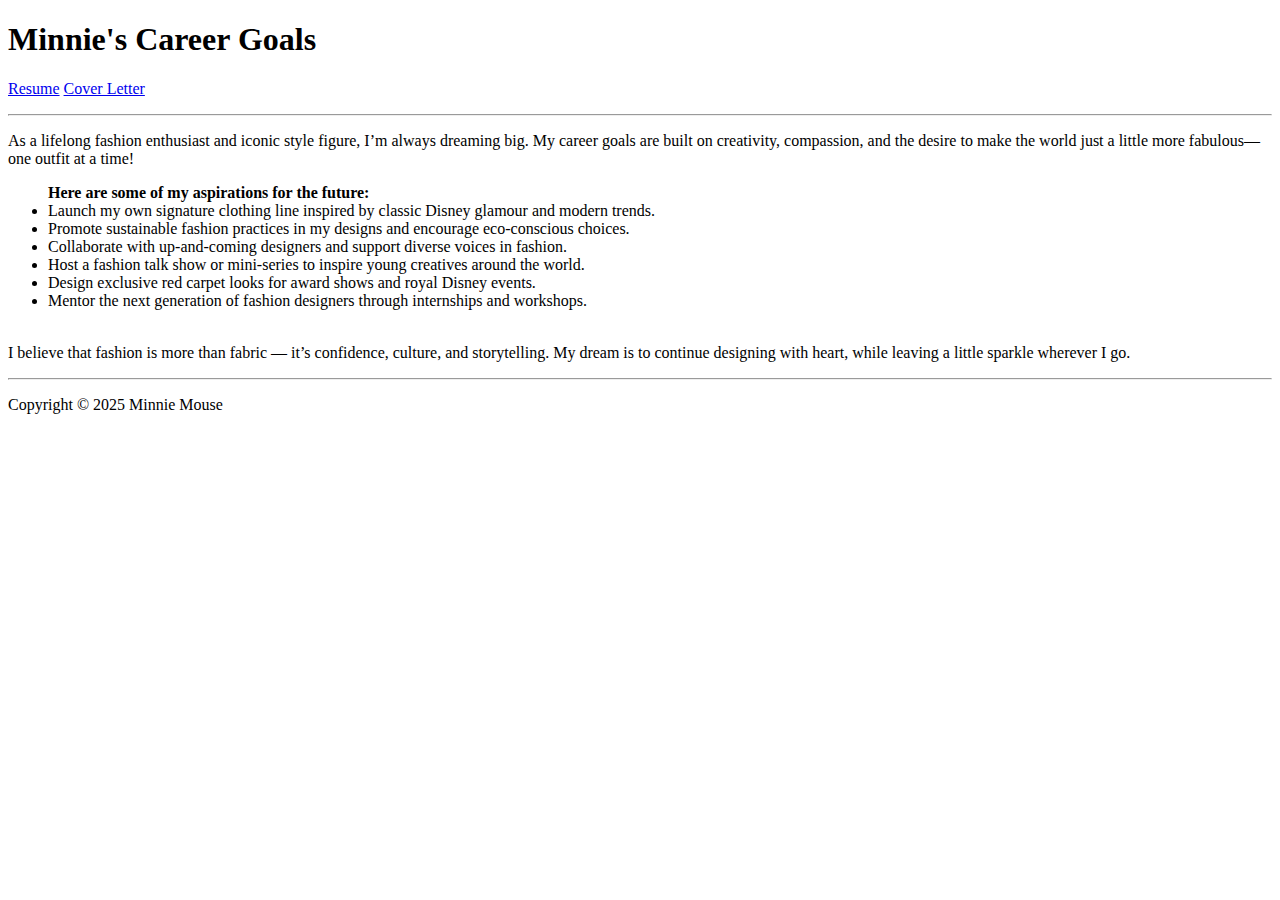
==== career-goals.html @ 9f725611 "Update career-goals.html" ====
<!DOCTYPE html>
<html lang="en">
<!--Head-->
<head>
    <meta charset="UTF-8">
    <meta name="viewport" content="width=device-width, initial-scale=1.0">
    <!--Title-->
    <title>Minnie's Career Goals</title>
    <link rel="stylesheet" href="styles.css">
</head>
<!--Body-->
<body>
<!--Header-->
<header>
    <h1>Minnie's Career Goals</h1>
</header>
<!--Navigation-->
<nav>
    <p>
        <a href="resume.html">Resume</a>
        <a href="cover-letter.html">Cover Letter</a>
    </p>
</nav>
<!--Horizontal Rule-->
<hr>
<!--Main-->
<main>
    <section id="career-goals">
        <article>
            <p>
                As a lifelong fashion enthusiast and iconic style figure, I’m always dreaming big. 
                My career goals are built on creativity, compassion, and the desire to make the 
                world just a little more fabulous—one outfit at a time! <br>
                <ul>
                    <strong>Here are some of my aspirations for the future:</strong>
                    <li>
                        Launch my own signature clothing line inspired by classic Disney glamour 
                        and modern trends.
                    </li>
                    <li>
                        Promote sustainable fashion practices in my designs and encourage 
                        eco-conscious choices.
                    </li>
                    <li>
                        Collaborate with up-and-coming designers and support diverse voices in fashion.
                    </li>
                    <li>
                        Host a fashion talk show or mini-series to inspire young creatives around the world.
                    </li>
                    <li>
                        Design exclusive red carpet looks for award shows and royal Disney events.
                    </li>
                    <li>
                        Mentor the next generation of fashion designers through internships and workshops.
                    </li>
                </ul>
            
                <br>I believe that fashion is more than fabric — it’s confidence, culture, and 
                storytelling. My dream is to continue designing with heart, while 
                leaving a little sparkle wherever I go. </p>
        </article>
    </section>
</main>
<!--Horizontal Rule-->
<hr>
<!--Footer-->
<footer>
    <p>Copyright &copy; 2025 Minnie Mouse</p>
</footer>
</body>
</html>
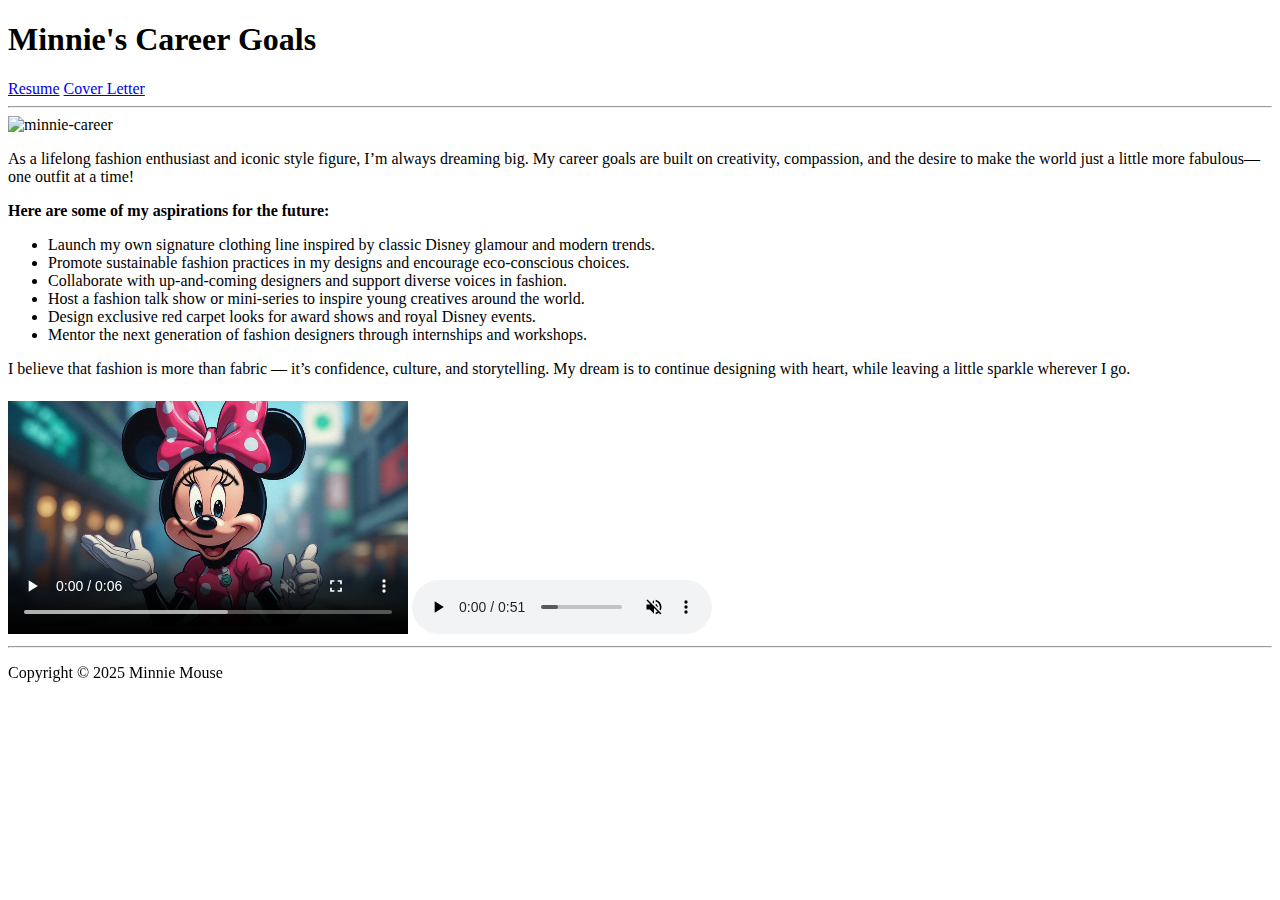
==== commit 2ef57e5b: "Update career-goals.html" ====
--- a/career-goals.html
+++ b/career-goals.html
@@ -1,69 +1,65 @@
 <!DOCTYPE html>
 <html lang="en">
-<!--Head-->
 <head>
     <meta charset="UTF-8">
     <meta name="viewport" content="width=device-width, initial-scale=1.0">
-    <!--Title-->
     <title>Minnie's Career Goals</title>
-    <link rel="stylesheet" href="styles.css">
+    <link rel="stylesheet" href="css/styles.css">
 </head>
-<!--Body-->
 <body>
-<!--Header-->
 <header>
     <h1>Minnie's Career Goals</h1>
 </header>
-<!--Navigation-->
 <nav>
-    <p>
-        <a href="resume.html">Resume</a>
-        <a href="cover-letter.html">Cover Letter</a>
-    </p>
+    <a href="resume.html">Resume</a>
+    <a href="cover-letter.html">Cover Letter</a>
 </nav>
-<!--Horizontal Rule-->
 <hr>
-<!--Main-->
 <main>
+
+    <!--Image-->
+    <img src="images/minnie-career.png" alt="minnie-career" class="career-pic">
+
+    <!-- Career Goals Section -->
     <section id="career-goals">
-        <article>
-            <p>
-                As a lifelong fashion enthusiast and iconic style figure, I’m always dreaming big. 
-                My career goals are built on creativity, compassion, and the desire to make the 
-                world just a little more fabulous—one outfit at a time! <br>
-                <ul>
-                    <strong>Here are some of my aspirations for the future:</strong>
-                    <li>
-                        Launch my own signature clothing line inspired by classic Disney glamour 
-                        and modern trends.
-                    </li>
-                    <li>
-                        Promote sustainable fashion practices in my designs and encourage 
-                        eco-conscious choices.
-                    </li>
-                    <li>
-                        Collaborate with up-and-coming designers and support diverse voices in fashion.
-                    </li>
-                    <li>
-                        Host a fashion talk show or mini-series to inspire young creatives around the world.
-                    </li>
-                    <li>
-                        Design exclusive red carpet looks for award shows and royal Disney events.
-                    </li>
-                    <li>
-                        Mentor the next generation of fashion designers through internships and workshops.
-                    </li>
-                </ul>
-            
-                <br>I believe that fashion is more than fabric — it’s confidence, culture, and 
-                storytelling. My dream is to continue designing with heart, while 
-                leaving a little sparkle wherever I go. </p>
-        </article>
+        <p>
+            As a lifelong fashion enthusiast and iconic style figure, I’m always dreaming big. 
+            My career goals are built on creativity, compassion, and the desire to make the 
+            world just a little more fabulous—one outfit at a time!
+        </p>
+        
+        <p><strong>Here are some of my aspirations for the future:</strong></p>
+          
+        <ul>
+            <li>Launch my own signature clothing line inspired by classic Disney glamour and modern trends.</li>
+            <li>Promote sustainable fashion practices in my designs and encourage eco-conscious choices.</li>
+            <li>Collaborate with up-and-coming designers and support diverse voices in fashion.</li>
+            <li>Host a fashion talk show or mini-series to inspire young creatives around the world.</li>
+            <li>Design exclusive red carpet looks for award shows and royal Disney events.</li>
+            <li>Mentor the next generation of fashion designers through internships and workshops.</li>
+        </ul>
+        
+        <p>
+            I believe that fashion is more than fabric — it’s confidence, culture, and 
+            storytelling. My dream is to continue designing with heart, while 
+            leaving a little sparkle wherever I go.
+        </p>
     </section>
+
+    <!--Video-->
+    <video width="400" height="240" muted controls>
+        <source src="media/minnie-shoot.mp4" type="video/mp4">
+        Your browser does not support the video tag.
+    </video>
+
+    <!--Audio-->
+    <audio muted controls>
+        <source src="media/its-fashion.mp3" type="audio/mpeg">
+        Your browser does not support the audio element.
+    </audio>
+
 </main>
-<!--Horizontal Rule-->
 <hr>
-<!--Footer-->
 <footer>
     <p>Copyright &copy; 2025 Minnie Mouse</p>
 </footer>
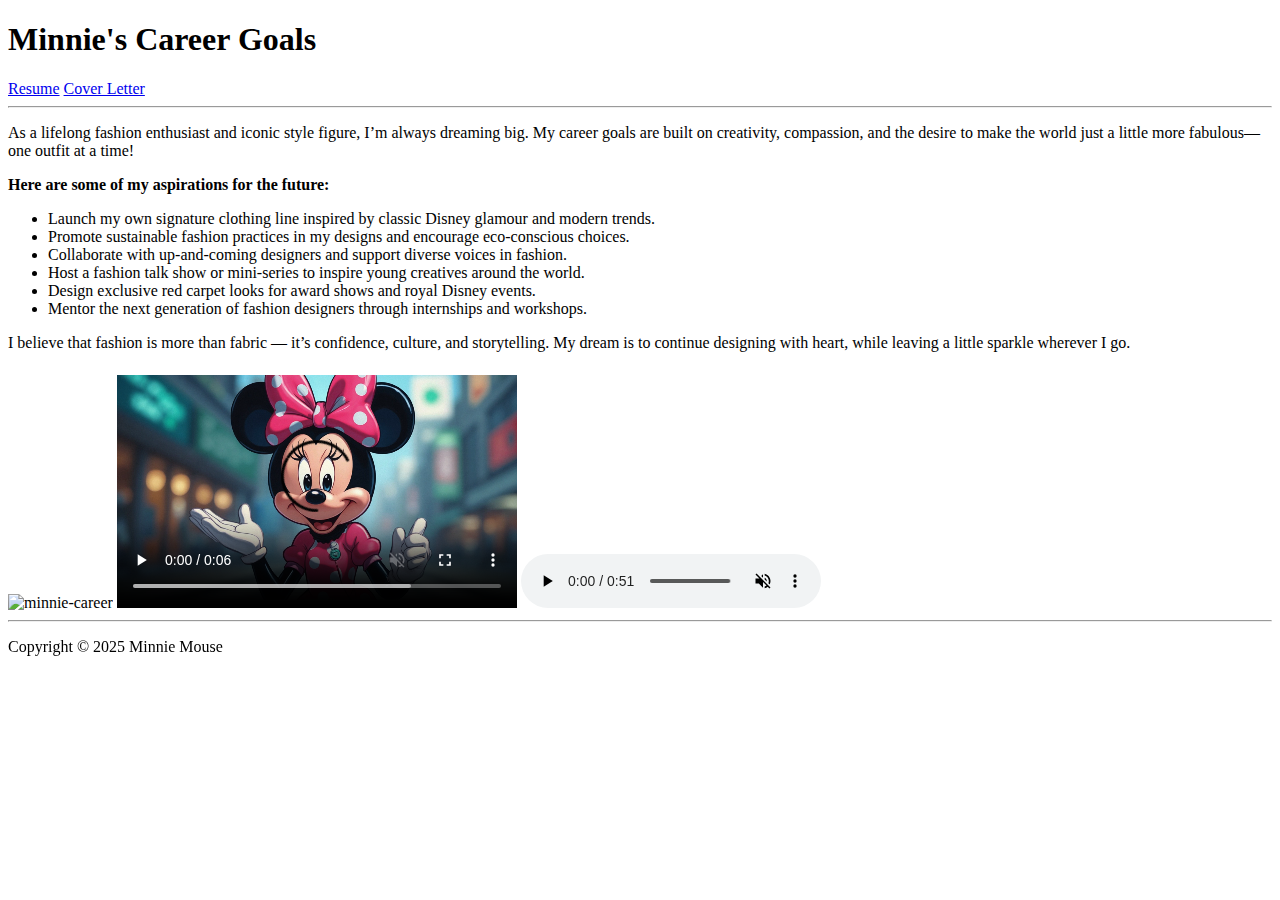
==== commit 16e8ce6b: "Update career-goals.html" ====
--- a/career-goals.html
+++ b/career-goals.html
@@ -16,9 +16,6 @@
 </nav>
 <hr>
 <main>
-
-    <!--Image-->
-    <img src="images/minnie-career.png" alt="minnie-career" class="career-pic">
 
     <!-- Career Goals Section -->
     <section id="career-goals">
@@ -46,16 +43,17 @@
         </p>
     </section>
 
+    <!--Image-->
+    <img src="images/minnie-career.png" alt="minnie-career" class="career-pic">
+
     <!--Video-->
     <video width="400" height="240" muted controls>
         <source src="media/minnie-shoot.mp4" type="video/mp4">
-        Your browser does not support the video tag.
     </video>
 
     <!--Audio-->
     <audio muted controls>
         <source src="media/its-fashion.mp3" type="audio/mpeg">
-        Your browser does not support the audio element.
     </audio>
 
 </main>
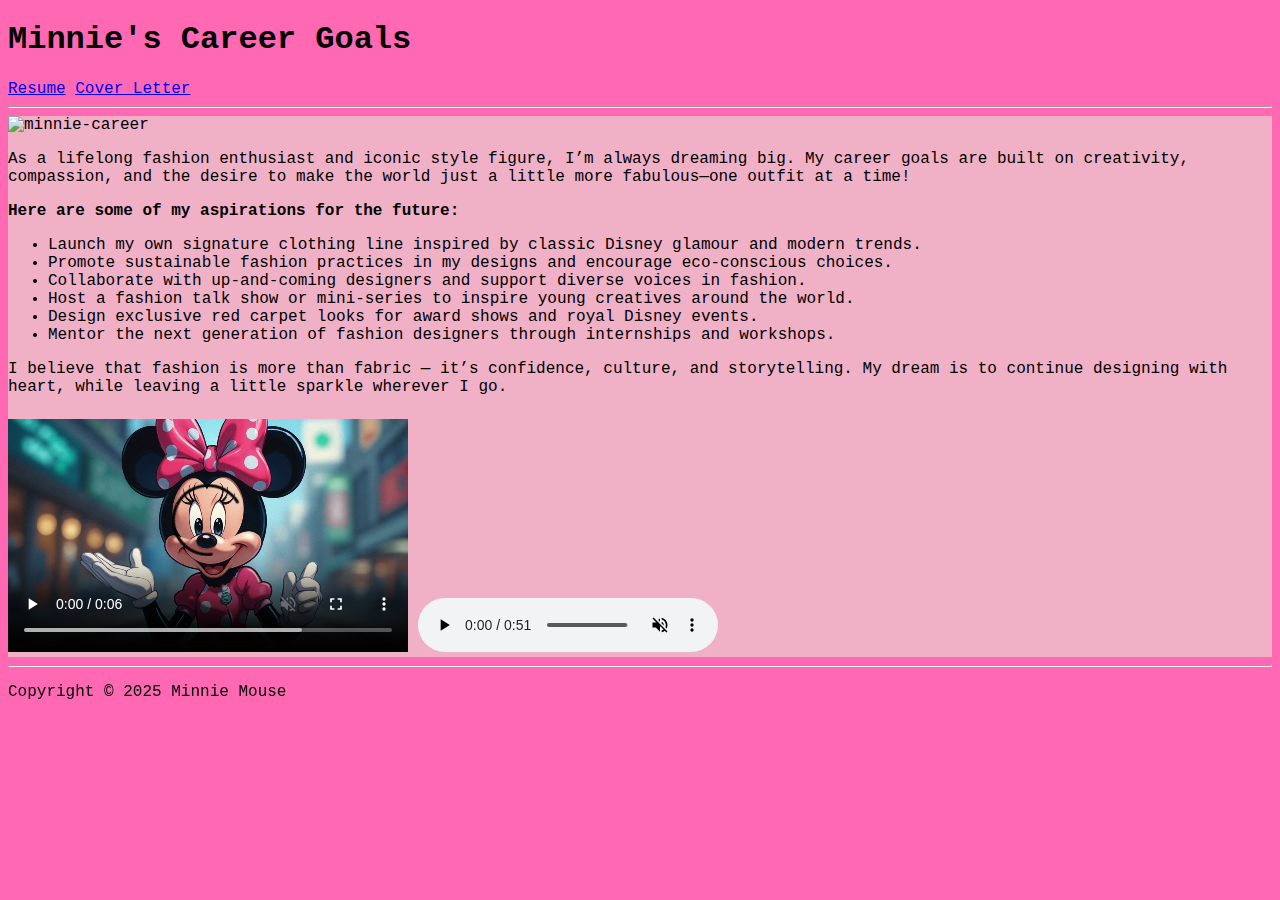
==== commit 38b6a0f4: "Update career-goals.html" ====
--- a/career-goals.html
+++ b/career-goals.html
@@ -16,45 +16,40 @@
 </nav>
 <hr>
 <main>
-
     <!-- Career Goals Section -->
     <section id="career-goals">
-        <p>
-            As a lifelong fashion enthusiast and iconic style figure, I’m always dreaming big. 
-            My career goals are built on creativity, compassion, and the desire to make the 
-            world just a little more fabulous—one outfit at a time!
-        </p>
-        
-        <p><strong>Here are some of my aspirations for the future:</strong></p>
-          
-        <ul>
-            <li>Launch my own signature clothing line inspired by classic Disney glamour and modern trends.</li>
-            <li>Promote sustainable fashion practices in my designs and encourage eco-conscious choices.</li>
-            <li>Collaborate with up-and-coming designers and support diverse voices in fashion.</li>
-            <li>Host a fashion talk show or mini-series to inspire young creatives around the world.</li>
-            <li>Design exclusive red carpet looks for award shows and royal Disney events.</li>
-            <li>Mentor the next generation of fashion designers through internships and workshops.</li>
-        </ul>
-        
-        <p>
-            I believe that fashion is more than fabric — it’s confidence, culture, and 
-            storytelling. My dream is to continue designing with heart, while 
-            leaving a little sparkle wherever I go.
-        </p>
+        <!--Image-->
+        <img src="images/minnie-career.png" alt="minnie-career" class="career-pic">
+        <article>
+            <p>
+                As a lifelong fashion enthusiast and iconic style figure, I’m always dreaming big. 
+                My career goals are built on creativity, compassion, and the desire to make the 
+                world just a little more fabulous—one outfit at a time!
+            </p>
+            <p><strong>Here are some of my aspirations for the future:</strong></p>
+            <ul>
+                <li>Launch my own signature clothing line inspired by classic Disney glamour and modern trends.</li>
+                <li>Promote sustainable fashion practices in my designs and encourage eco-conscious choices.</li>
+                <li>Collaborate with up-and-coming designers and support diverse voices in fashion.</li>
+                <li>Host a fashion talk show or mini-series to inspire young creatives around the world.</li>
+                <li>Design exclusive red carpet looks for award shows and royal Disney events.</li>
+                <li>Mentor the next generation of fashion designers through internships and workshops.</li>
+            </ul>
+            <p>
+                I believe that fashion is more than fabric — it’s confidence, culture, and 
+                storytelling. My dream is to continue designing with heart, while 
+                leaving a little sparkle wherever I go.
+            </p>
+        </article>
+        <!--Video-->
+        <video width="400" height="240" muted controls>
+            <source src="media/minnie-shoot.mp4" type="video/mp4">
+        </video>
+        <!--Audio-->
+        <audio muted controls>
+            <source src="media/its-fashion.mp3" type="audio/mpeg">
+        </audio>
     </section>
-
-    <!--Image-->
-    <img src="images/minnie-career.png" alt="minnie-career" class="career-pic">
-
-    <!--Video-->
-    <video width="400" height="240" muted controls>
-        <source src="media/minnie-shoot.mp4" type="video/mp4">
-    </video>
-
-    <!--Audio-->
-    <audio muted controls>
-        <source src="media/its-fashion.mp3" type="audio/mpeg">
-    </audio>
 
 </main>
 <hr>
--- a/css/styles.css
+++ b/css/styles.css
@@ -0,0 +1,73 @@
+/*Color scheme variables*/
+:root {
+  --color1: #ff69b4;
+  --color2: #f5e0e7;
+  --color3: #f7cddb;
+  --color4: #f0b1c7;
+  --color5: #f18eb1;
+  --color6: #f5568e;
+}
+
+/*General body style*/
+body {
+  background-color: var(--color1); 
+  font-family: "Courier New", monospace;
+}
+
+/*Pink font color class*/
+.pink-text {
+  color: var(--color1); 
+  font-weight: bold;
+}
+
+/*pink highlighter class*/
+.pink-highlight { background-color: var(--color1); }
+
+/*resume.html styles*/
+/*About section*/
+#about { background-color: var(--color2); }
+
+/*Experience section*/
+#experience { background-color: var(--color3); }
+
+/*Education section*/
+#education { background-color: var(--color4); }
+
+/*Skills section*/
+#skills {
+  background-color: var(--color5);
+  /*Table header color*/
+  th { background-color: var(--color2); }
+  /*Table data color*/
+  td { background-color: var(--color3); }
+}
+
+/*Contact section*/
+#contact {
+  background-color: var(--color6);
+  /*Table header color*/
+  th { background-color: var(--color2); }
+  /*Table data color*/
+  td { background-color: var(--color3); }
+}
+
+
+/*Table styling*/
+table, th, td {
+  border: 1px solid var(--color1);
+  margin: 0 auto; 
+  padding: 10px; 
+  border-collapse: collapse; 
+}
+
+/*cover-letter.html styles*/
+/*Cover-letter section*/
+#cover-letter {
+  background-color: var(--color4); 
+}
+
+/*career-goals.html styles*/
+/*career-goals section*/
+#career-goals {
+  background-color: var(--color4); 
+}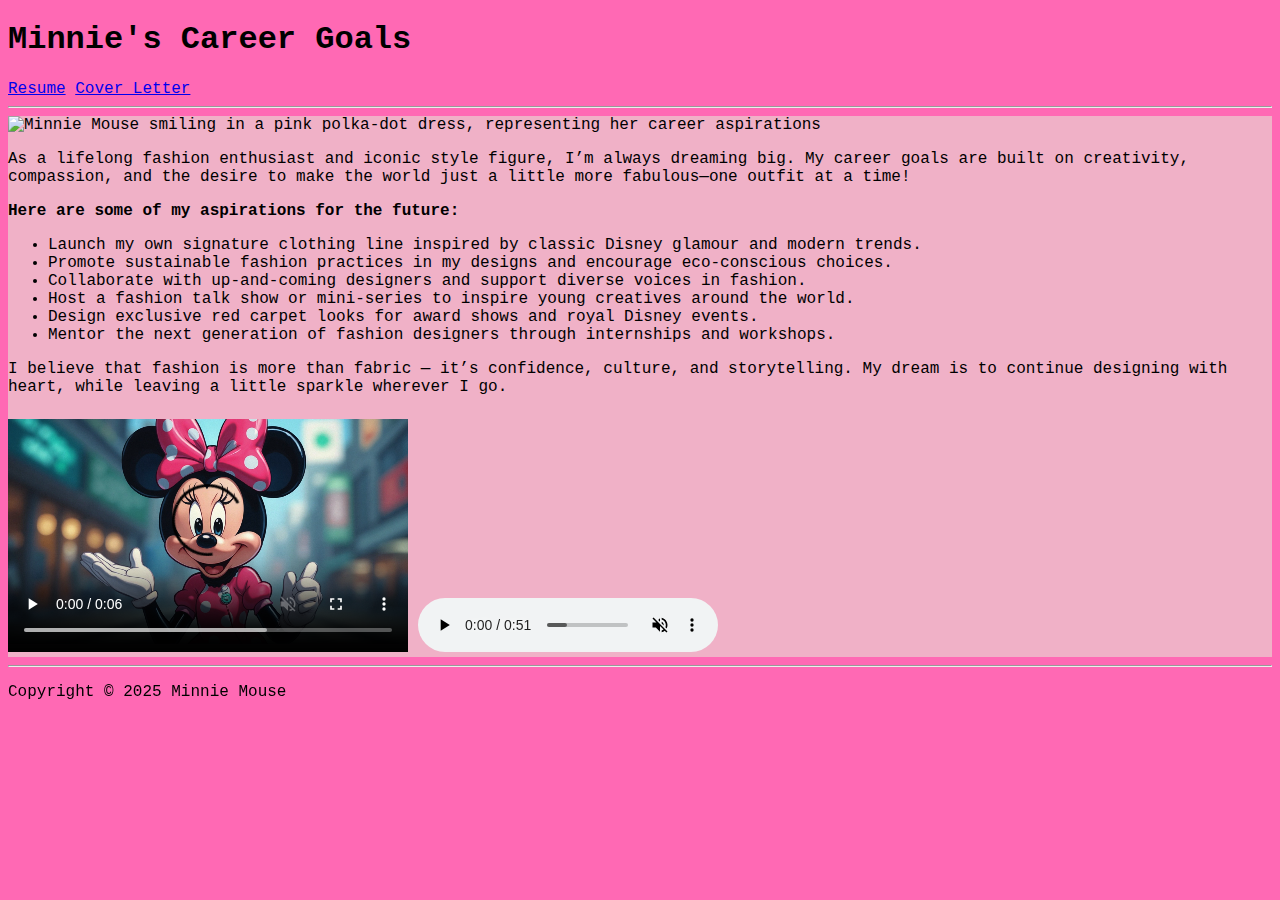
==== commit f835dc53: "Update career-goals.html" ====
--- a/career-goals.html
+++ b/career-goals.html
@@ -19,7 +19,7 @@
     <!-- Career Goals Section -->
     <section id="career-goals">
         <!--Image-->
-        <img src="images/minnie-career.png" alt="minnie-career" class="career-pic">
+        <img src="images/minnie-career.png" alt="Minnie Mouse smiling in a pink polka-dot dress, representing her career aspirations">
         <article>
             <p>
                 As a lifelong fashion enthusiast and iconic style figure, I’m always dreaming big. 
--- a/css/styles.css
+++ b/css/styles.css
@@ -8,57 +8,47 @@
   --color6: #f5568e;
 }
 
-/*General body style*/
+/*Body style*/
 body {
   background-color: var(--color1); 
   font-family: "Courier New", monospace;
 }
 
-/*Pink font color class*/
+/*Pink font*/
 .pink-text {
   color: var(--color1); 
   font-weight: bold;
 }
 
-/*pink highlighter class*/
+/*pink highlighter*/
 .pink-highlight { background-color: var(--color1); }
 
 /*resume.html styles*/
 /*About section*/
 #about { background-color: var(--color2); }
-
 /*Experience section*/
 #experience { background-color: var(--color3); }
-
 /*Education section*/
 #education { background-color: var(--color4); }
-
 /*Skills section*/
-#skills {
-  background-color: var(--color5);
-  /*Table header color*/
-  th { background-color: var(--color2); }
-  /*Table data color*/
-  td { background-color: var(--color3); }
-}
-
-/*Contact section*/
-#contact {
-  background-color: var(--color6);
-  /*Table header color*/
-  th { background-color: var(--color2); }
-  /*Table data color*/
-  td { background-color: var(--color3); }
-}
-
-
-/*Table styling*/
-table, th, td {
+#skills { background-color: var(--color5); }
+#skills th { background-color: var(--color2); }
+#skills td { background-color: var(--color3); }
+#skills table, #skills th, #skills td {
   border: 1px solid var(--color1);
-  margin: 0 auto; 
   padding: 10px; 
   border-collapse: collapse; 
 }
+/*Contact section*/
+#contact { background-color: var(--color6);}
+#contact th { background-color: var(--color2); }
+#contact td { background-color: var(--color3); }
+#contact table, #contact th, #contact td {
+  border: 1px solid var(--color1);
+  padding: 10px; 
+  border-collapse: collapse; 
+}
+
 
 /*cover-letter.html styles*/
 /*Cover-letter section*/
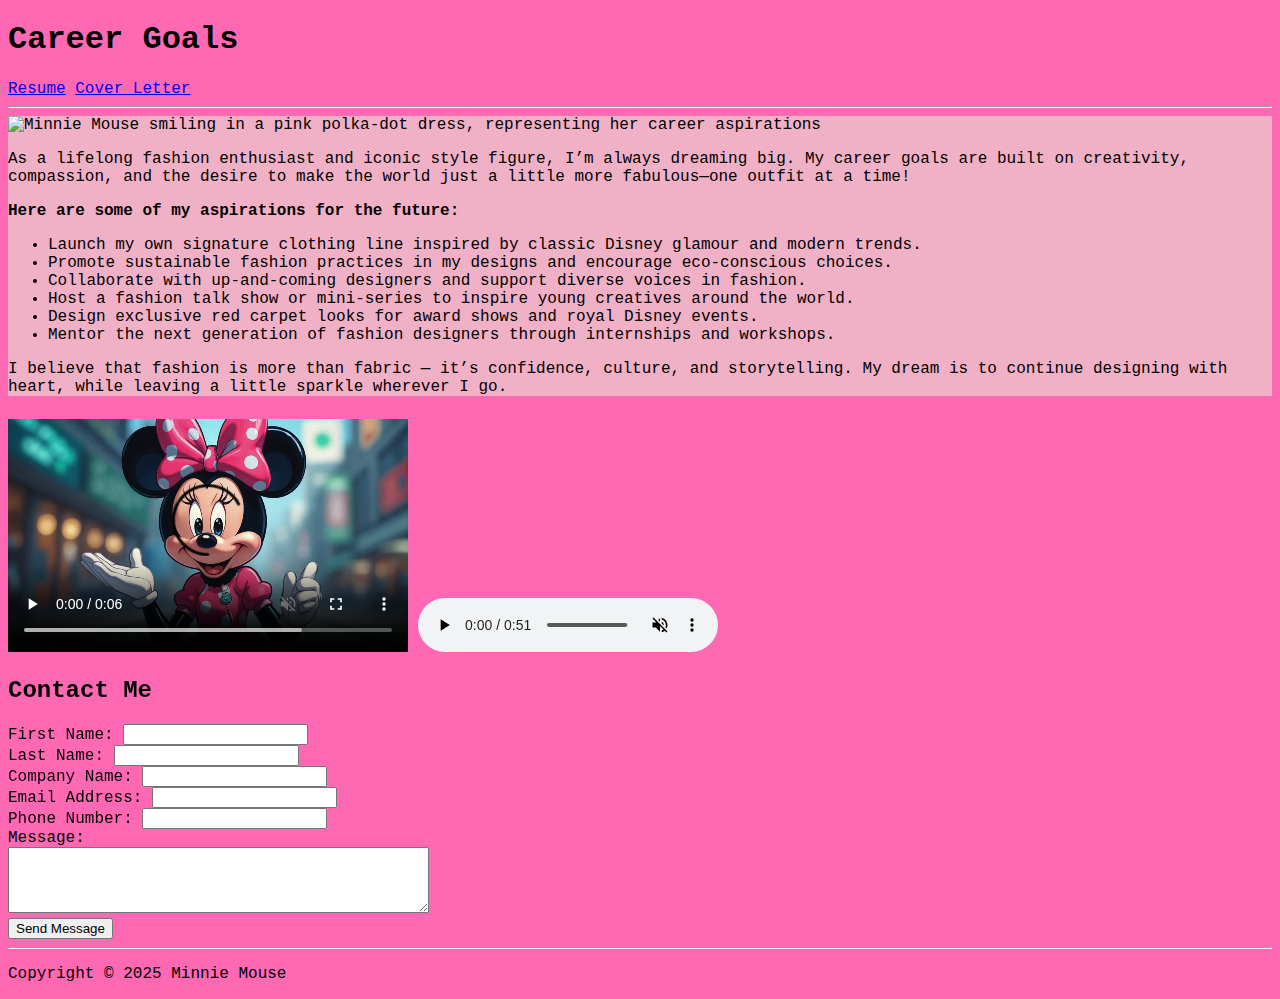
==== commit 6d86ccba: "Update career-goals.html" ====
--- a/career-goals.html
+++ b/career-goals.html
@@ -1,60 +1,121 @@
 <!DOCTYPE html>
 <html lang="en">
-<head>
-    <meta charset="UTF-8">
-    <meta name="viewport" content="width=device-width, initial-scale=1.0">
+  <head>
+    <meta charset="UTF-8" />
+    <meta name="viewport" content="width=device-width, initial-scale=1.0" />
+    <link rel="stylesheet" href="css/styles.css" />
     <title>Minnie's Career Goals</title>
-    <link rel="stylesheet" href="css/styles.css">
-</head>
-<body>
-<header>
-    <h1>Minnie's Career Goals</h1>
-</header>
-<nav>
-    <a href="resume.html">Resume</a>
-    <a href="cover-letter.html">Cover Letter</a>
-</nav>
-<hr>
-<main>
-    <!-- Career Goals Section -->
-    <section id="career-goals">
+  </head>
+  <body>
+    <header>
+      <h1>Career Goals</h1>
+    </header>
+    <nav>
+      <a href="resume.html">Resume</a>
+      <a href="cover-letter.html">Cover Letter</a>
+    </nav>
+    <hr />
+    <main>
+      <!-- Career Goals Section -->
+      <section id="career-goals">
         <!--Image-->
-        <img src="images/minnie-career.png" alt="Minnie Mouse smiling in a pink polka-dot dress, representing her career aspirations">
+        <img
+          src="images/minnie-career.png"
+          alt="Minnie Mouse smiling in a pink polka-dot dress, representing her career aspirations"
+        />
         <article>
-            <p>
-                As a lifelong fashion enthusiast and iconic style figure, I’m always dreaming big. 
-                My career goals are built on creativity, compassion, and the desire to make the 
-                world just a little more fabulous—one outfit at a time!
-            </p>
-            <p><strong>Here are some of my aspirations for the future:</strong></p>
-            <ul>
-                <li>Launch my own signature clothing line inspired by classic Disney glamour and modern trends.</li>
-                <li>Promote sustainable fashion practices in my designs and encourage eco-conscious choices.</li>
-                <li>Collaborate with up-and-coming designers and support diverse voices in fashion.</li>
-                <li>Host a fashion talk show or mini-series to inspire young creatives around the world.</li>
-                <li>Design exclusive red carpet looks for award shows and royal Disney events.</li>
-                <li>Mentor the next generation of fashion designers through internships and workshops.</li>
-            </ul>
-            <p>
-                I believe that fashion is more than fabric — it’s confidence, culture, and 
-                storytelling. My dream is to continue designing with heart, while 
-                leaving a little sparkle wherever I go.
-            </p>
+          <p>
+            As a lifelong fashion enthusiast and iconic style figure, I’m always
+            dreaming big. My career goals are built on creativity, compassion,
+            and the desire to make the world just a little more fabulous—one
+            outfit at a time!
+          </p>
+          <strong>Here are some of my aspirations for the future:</strong><br />
+          <ul>
+            <li>
+              Launch my own signature clothing line inspired by classic Disney
+              glamour and modern trends.
+            </li>
+            <li>
+              Promote sustainable fashion practices in my designs and encourage
+              eco-conscious choices.
+            </li>
+            <li>
+              Collaborate with up-and-coming designers and support diverse
+              voices in fashion.
+            </li>
+            <li>
+              Host a fashion talk show or mini-series to inspire young creatives
+              around the world.
+            </li>
+            <li>
+              Design exclusive red carpet looks for award shows and royal Disney
+              events.
+            </li>
+            <li>
+              Mentor the next generation of fashion designers through
+              internships and workshops.
+            </li>
+          </ul>
+          <p>
+            I believe that fashion is more than fabric — it’s confidence,
+            culture, and storytelling. My dream is to continue designing with
+            heart, while leaving a little sparkle wherever I go.
+          </p>
         </article>
+      </section>
+      <!--Media Section-->
+      <section id="media">
         <!--Video-->
         <video width="400" height="240" muted controls>
-            <source src="media/minnie-shoot.mp4" type="video/mp4">
+          <source src="media/minnie-shoot.mp4" type="video/mp4" />
         </video>
         <!--Audio-->
         <audio muted controls>
-            <source src="media/its-fashion.mp3" type="audio/mpeg">
+          <source src="media/its-fashion.mp3" type="audio/mpeg" />
         </audio>
-    </section>
-
-</main>
-<hr>
-<footer>
-    <p>Copyright &copy; 2025 Minnie Mouse</p>
-</footer>
-</body>
-</html>+      </section>
+      <section id="contact-form">
+        <!--Contact Form-->
+        <h2>Contact Me</h2>
+        <form action="https://wp.zybooks.com/form-viewer.php" method="POST">
+          <div>
+            <label for="first">First Name:</label>
+            <input type="text" name="first" id="firstName" required />
+          </div>
+          <div>
+            <label for="last">Last Name:</label>
+            <input type="text" name="last" id="lastName" required />
+          </div>
+          <div>
+            <label for="Company">Company Name:</label>
+            <input type="text" name="company" id="companyName" required />
+          </div>
+          <div>
+            <label for="email">Email Address:</label>
+            <input type="email" name="email" id="emailAddress" required />
+          </div>
+          <div>
+            <label for="phone">Phone Number:</label>
+            <input type="tel" name="phone" id="phoneNumber" required />
+          </div>
+          <div>
+            <label for="message">Message:</label><br />
+            <textarea
+              name="message"
+              id="message"
+              rows="4"
+              cols="50"
+              required
+            ></textarea>
+          </div>
+          <input type="submit" value="Send Message" />
+        </form>
+      </section>
+    </main>
+    <hr />
+    <footer>
+      <p>Copyright &copy; 2025 Minnie Mouse</p>
+    </footer>
+  </body>
+</html>
--- a/css/styles.css
+++ b/css/styles.css
@@ -49,15 +49,10 @@
   border-collapse: collapse; 
 }
 
-
 /*cover-letter.html styles*/
 /*Cover-letter section*/
-#cover-letter {
-  background-color: var(--color4); 
-}
+#cover-letter { background-color: var(--color4); }
 
 /*career-goals.html styles*/
 /*career-goals section*/
-#career-goals {
-  background-color: var(--color4); 
-}+#career-goals { background-color: var(--color4); }